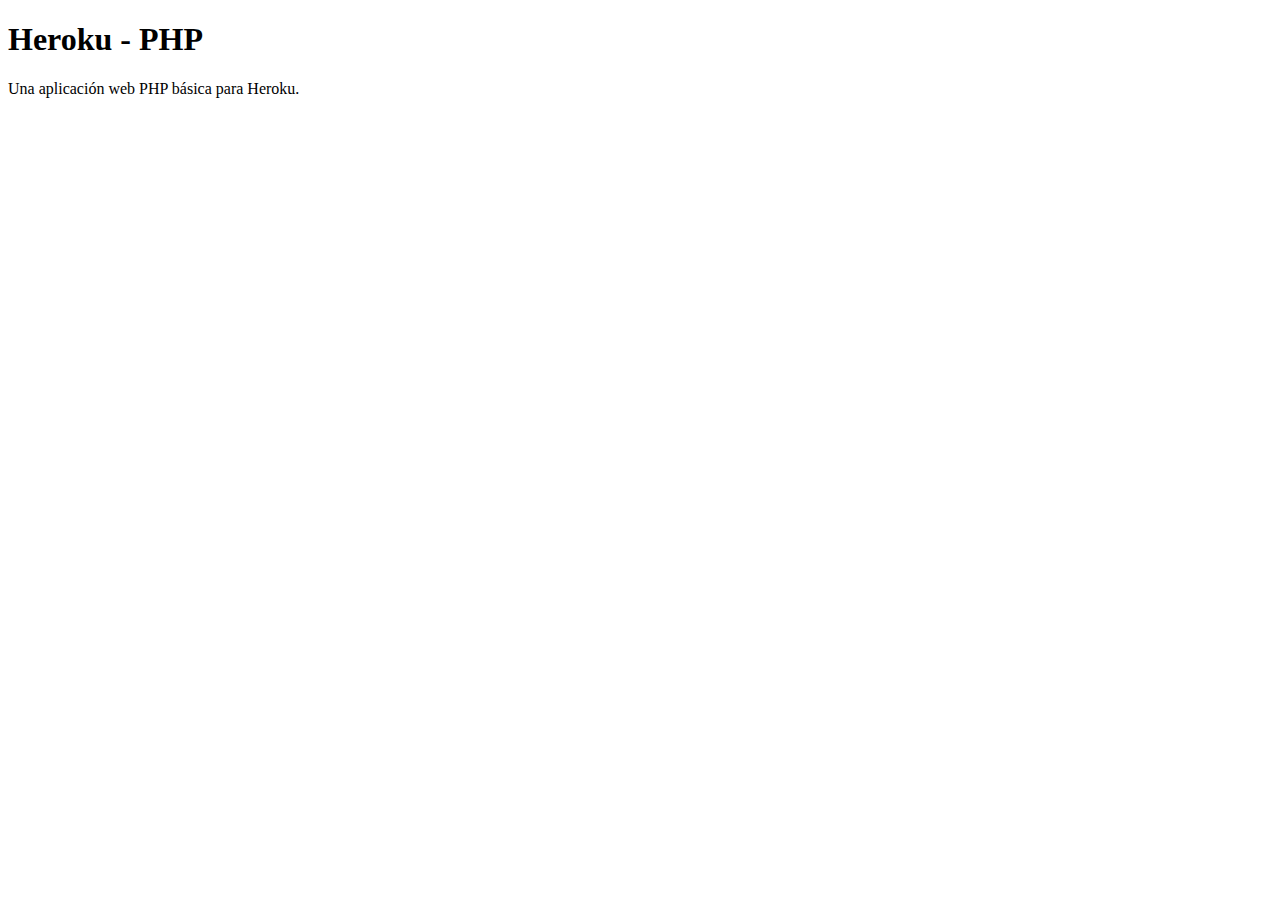
==== web/index.html @ 7d784192 "Aplicación simple para Heroku" ====
<!DOCTYPE html>
<html lang="es">
<head>
    <meta charset="UTF-8">
    <title>Heroku - PHP</title>
</head>
<body>
    <h1>Heroku - PHP</h1>
    <p>Una aplicación web PHP básica para Heroku.</p>
</body>
</html>
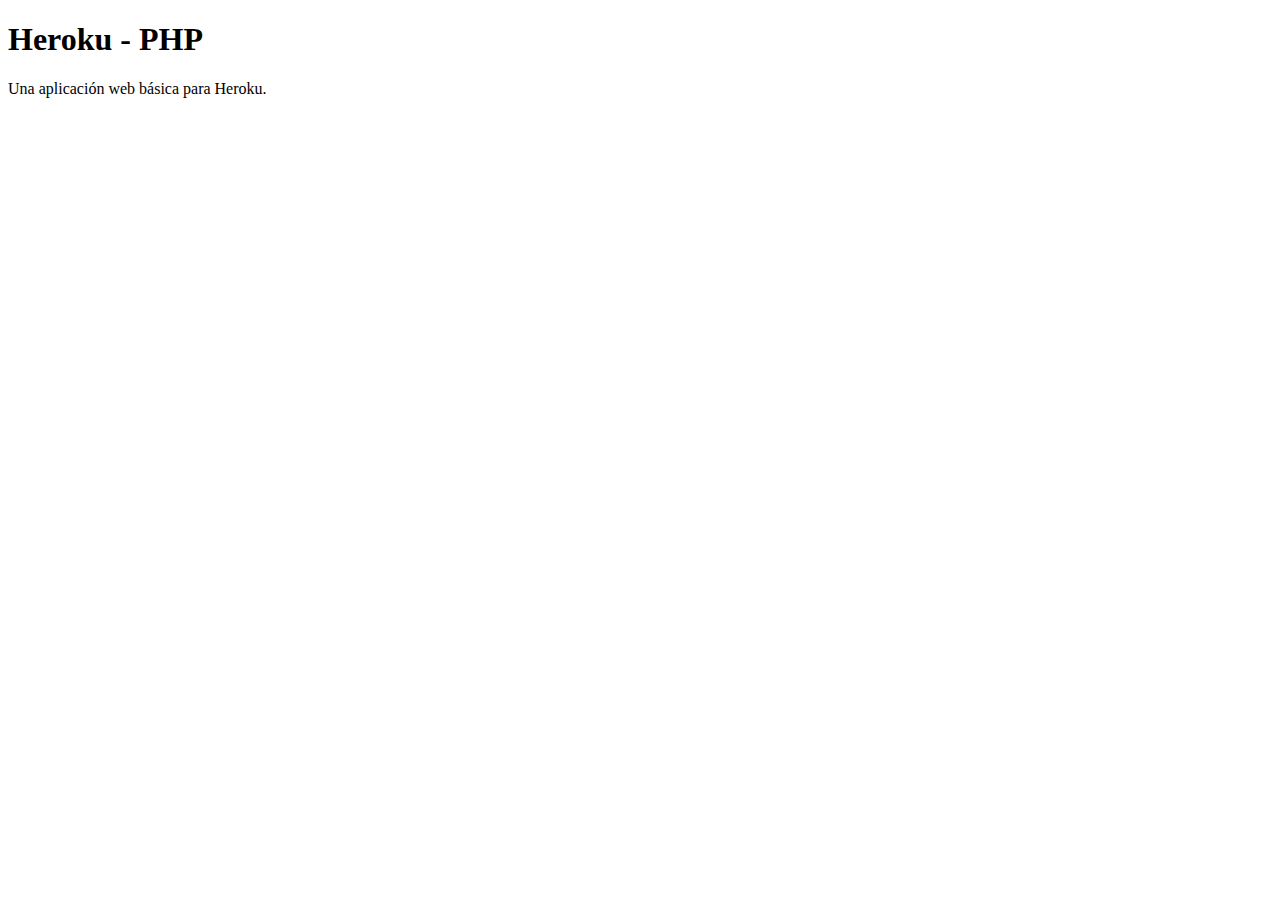
==== commit fc60b14c: "Documentación del proceso" ====
--- a/web/index.html
+++ b/web/index.html
@@ -6,6 +6,6 @@
 </head>
 <body>
     <h1>Heroku - PHP</h1>
-    <p>Una aplicación web PHP básica para Heroku.</p>
+    <p>Una aplicación web básica para Heroku.</p>
 </body>
 </html>